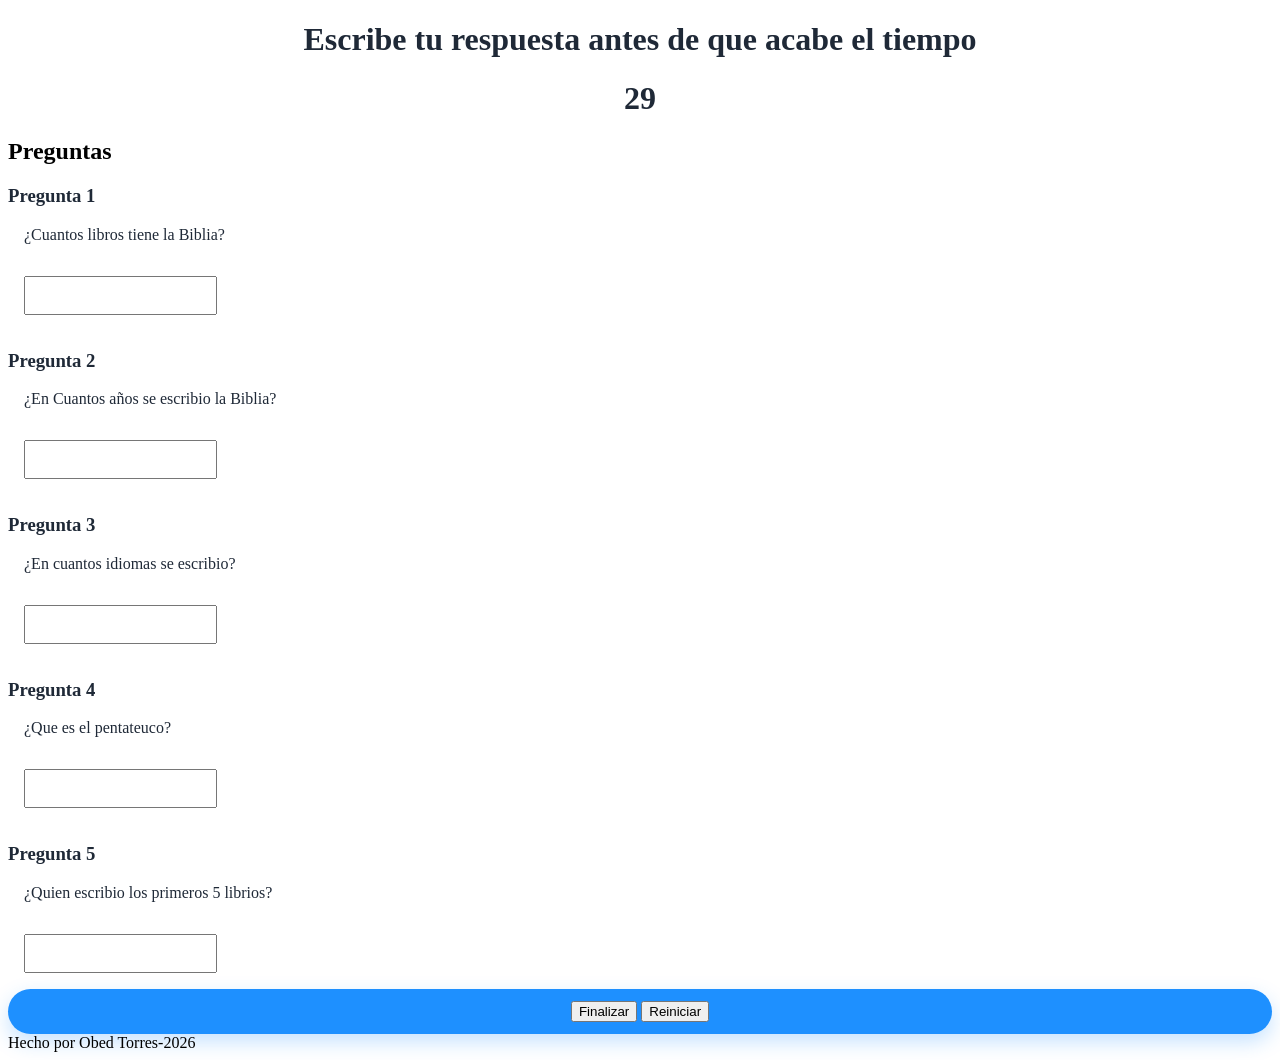
==== encuesta.html @ dcfe3571 "mensaje" ====
<!doctype html>

<html lang="es">
   <head>
    <meta charset="UTF-8">
    <meta name="viewport" content="width=device-width, initial-scale=1.0">
    <title>Preguntas</title>
    <link rel="stylesheet" href="estilos.css">
</head>
<body >
   
   <header>
  
   <h1>Escribe tu respuesta antes de que acabe el tiempo</h1>
   
   
    <h1 id="cuenta-regrasiva">30</h1>

   </header>
   
    
    <audio id="cantico">
       <source src="audio/143.mp3" type="audio/mpeg">
    
    
     
    </audio>
    

        <main>
         <section class="preguntas-1">
      <h2>Preguntas</h2>
     </section>
     
      <article class="pregunta">
         <h3>Pregunta 1</h3>
    <p>¿Cuantos libros tiene la Biblia?</p>
  
   <input type="text" id="Respuestas-1">
    </article>
   
   
   <article class="pregunta"> 
      <h3>Pregunta 2</h3>
   <p>¿En Cuantos años se escribio la Biblia?</p>
  
   <input type="text" id="Respuestas-2">
   </article>
  
  
  
   <article class="pregunta">
      <h3>Pregunta 3</h3>
        <p>¿En cuantos idiomas se escribio?</p>
    
   <input type="text" id="Respuestas-3">
   </article>

  
   <article class="pregunta">
      <h3>Pregunta 4</h3>
  <p>¿Que es el pentateuco?</p>
    
   <input type="text" id="Respuestas-4">
   </article>

  
  
  
   <article class="pregunta">
      <h3>Pregunta 5</h3>
  <p>¿Quien escribio los primeros 5 librios?</p>
    
   <input type="text" id="Respuestas-5">
  </article>
   

     
</main> 

    
   <div class="botones">
   
     <button type="submit" onclick="Enviarrespuestas()">Finalizar</button>
  <button onclick="Reinicia()">Reiniciar</button>


  
</div>
  <footer>Hecho por Obed Torres-2026</footer>


<script>

document.addEventListener('DOMContentLoaded', tiempolimite);

const elementocantico= document.getElementById("cantico");
 
let elemento1= document.getElementById("Respuestas-1");

  
 
 let inicio;
 let intervalo;



 function tiempolimite(){
inicio=setTimeout(Tictac,1000*30)
intervalo= setInterval (terminar,1000);
 document.getElementById("cuenta-regrasiva").textContent=30;
    }
    function terminar(){
   let tiempo = document.getElementById("cuenta-regrasiva").textContent;
   document.getElementById("cuenta-regrasiva").textContent=tiempo -1;

  if(tiempo <= "1"){
  clearInterval(intervalo);
  clearTimeout(inicio);
}
  
  
      }
function Enviarrespuestas(){
   let elemento1= document.getElementById("Respuestas-1").value;
   
   
   
   let elemento2= document.getElementById("Respuestas-2").value;
   
   

    let elemento3= document.getElementById("Respuestas-3").value;
   
   

    let elemento4= document.getElementById("Respuestas-4").value;
   

    let elemento5= document.getElementById("Respuestas-5").value;
   
    let tiempoactual = new Date();

   let hoy = new Date();
let dia =String (hoy.getDate()).padStart(2, '0');
let mes = String(hoy.getMonth ()+ 1).padStart(2, '0'); 
let anio = hoy.getFullYear();

let fechaFormateada = dia + '/' + mes + '/' + anio;



   alert("Respuesta 1: " + elemento1 + 
   "\nRespuesta 2: " + elemento2 +
   "\nRespuesta 3: " + elemento3 +
   "\nRespuesta 4: " + elemento4 +
   "\nRespuesta 5: " + elemento5 +
   "\nhoy es " + fechaFormateada
  
   );
      }
       
      
      
      function Tictac(){
   elementocantico.play();
    alert("GAME OVER");
   
    
        }


function Reinicia(){
 location.reload();
   }


</script>

</body>
---- estilos.css ----
header{
    

    background-color: #ffffff;
    color:  #1f2937;
    padding 16px;
    text-align: center;
}

.pregunta{
 background-color: #ffffff;
    color:  #1f2937;

    }
    .preguntas-1:hover{
    background: red;
    color          :  #1f2937;
    margin: 18px;
    padding: 10px;
    
    }

    .botones{

  text-align: center;


  background-color: #1e90ff;
  color: #ffffff;
 
 border-radius: 99px ;
  padding: 0.75rem 1.5rem;
  box-shadow: 0 8px 20px rgba(30, 144, 255, 0.25);

  transition: all 0.3s ease ;
}

.botones:hover {
  transform: translateY(-2px);
  box-shadow: 0px 12px 24px rgba(128, 30, 255, 0.32);
}

.botones:active {
  transform: translateY(0);
  box-shadow: 0 6px 100px rgba(102, 6, 212, 0.22);
} 
    

   

p {
 margin: 16px;
 padding: auto;
  }
  input{
    margin: 16px;
    padding: 10px;
    }
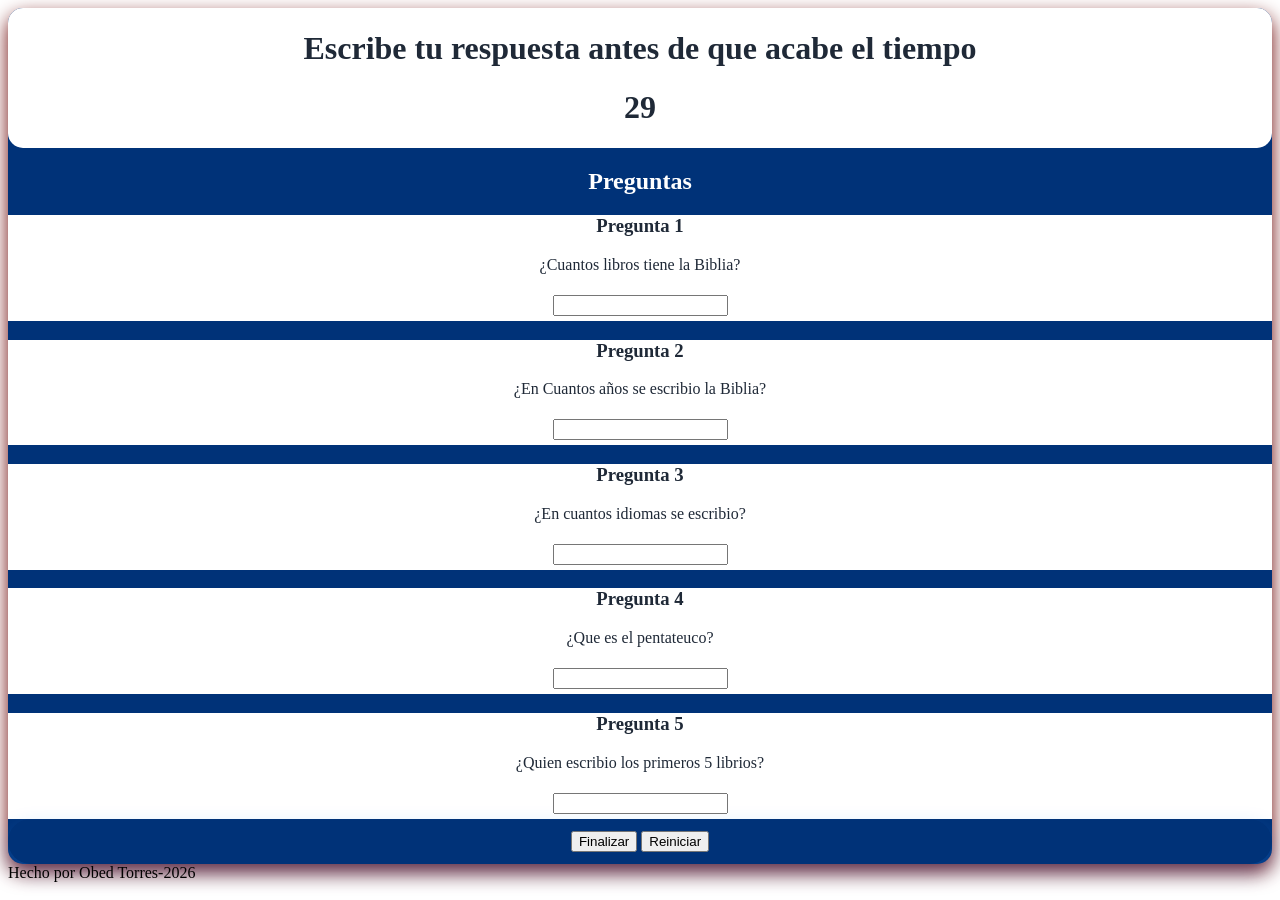
==== commit e7c6cc4c: "Descripción de los cambios" ====
--- a/encuesta.html
+++ b/encuesta.html
@@ -9,6 +9,8 @@
 </head>
 <body >
    
+<form >
+
    <header>
   
    <h1>Escribe tu respuesta antes de que acabe el tiempo</h1>
@@ -85,8 +87,8 @@
   <button onclick="Reinicia()">Reiniciar</button>
 
 
-  
-</div>
+  </div>
+</form>
   <footer>Hecho por Obed Torres-2026</footer>
 
 
--- a/estilos.css
+++ b/estilos.css
@@ -3,8 +3,9 @@
 
     background-color: #ffffff;
     color:  #1f2937;
-    padding 16px;
+    padding: 1px;
     text-align: center;
+    border-radius: 15px;
 }
 
 .pregunta{
@@ -13,10 +14,9 @@
 
     }
     .preguntas-1:hover{
-    background: red;
-    color          :  #1f2937;
-    margin: 18px;
-    padding: 10px;
+   color          :  #01fd49;
+    margin: auto;
+    padding: auto;
     
     }
 
@@ -25,7 +25,7 @@
   text-align: center;
 
 
-  background-color: #1e90ff;
+  background-color: #003278;
   color: #ffffff;
  
  border-radius: 99px ;
@@ -53,6 +53,16 @@
  padding: auto;
   }
   input{
-    margin: 16px;
-    padding: 10px;
+    margin: 5px;
+    padding: 1px;
+    }
+    form{
+      background-color: #003278;
+      color: #ffffff;
+      margin: auto;
+      padding: auto;
+   border-radius: 15PX ;
+   text-align: center;
+   box-decoration-break: clone;
+   box-shadow: 0 8px 20px rgba(105, 1, 1, 0.975);
     }
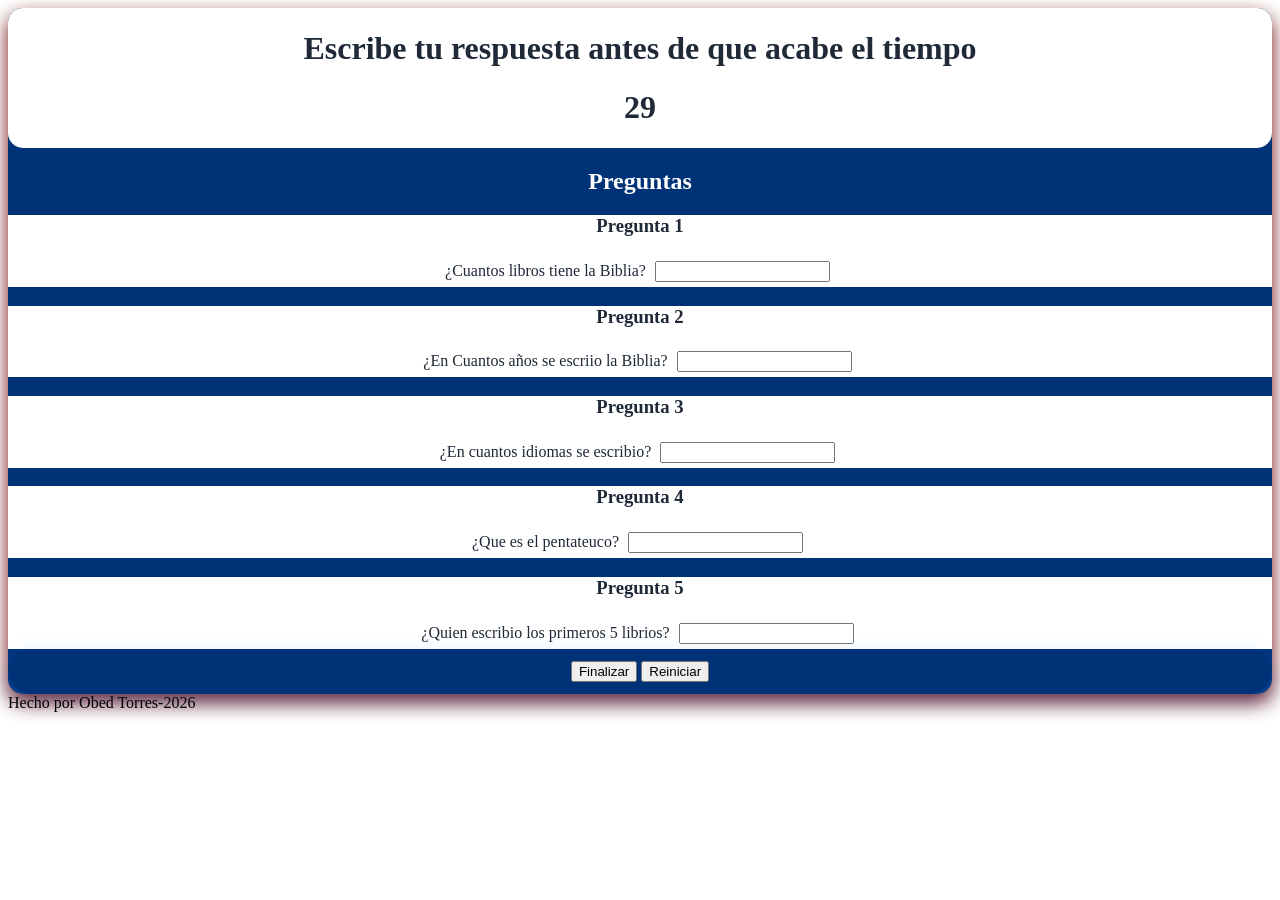
==== commit 0af463c2: "chore(training): mejora la manera como la encuesta se llena" ====
--- a/encuesta.html
+++ b/encuesta.html
@@ -35,25 +35,26 @@
      </section>
      
       <article class="pregunta">
-         <h3>Pregunta 1</h3>
-    <p>¿Cuantos libros tiene la Biblia?</p>
+         <h3 for="Respuestas-1">Pregunta 1</h3>
+    <label for="Respuestas-1">¿Cuantos libros tiene la Biblia?</label>
   
    <input type="text" id="Respuestas-1">
-    </article>
+  </article>
+
    
    
-   <article class="pregunta"> 
+   <article class= "pregunta"> 
       <h3>Pregunta 2</h3>
-   <p>¿En Cuantos años se escribio la Biblia?</p>
+   <label for="Respuestas-2">¿En Cuantos años se escriio la Biblia?</label>
   
-   <input type="text" id="Respuestas-2">
+   <input id="Respuestas-2">
    </article>
   
   
   
    <article class="pregunta">
       <h3>Pregunta 3</h3>
-        <p>¿En cuantos idiomas se escribio?</p>
+        <label for="Respuestas-3">¿En cuantos idiomas se escribio?</label>
     
    <input type="text" id="Respuestas-3">
    </article>
@@ -61,7 +62,7 @@
   
    <article class="pregunta">
       <h3>Pregunta 4</h3>
-  <p>¿Que es el pentateuco?</p>
+  <label for="Respuestas-4">¿Que es el pentateuco?</label>
     
    <input type="text" id="Respuestas-4">
    </article>
@@ -71,7 +72,7 @@
   
    <article class="pregunta">
       <h3>Pregunta 5</h3>
-  <p>¿Quien escribio los primeros 5 librios?</p>
+  <label for="Respuestas-5">¿Quien escribio los primeros 5 librios?</label>
     
    <input type="text" id="Respuestas-5">
   </article>
@@ -108,7 +109,7 @@
 
 
  function tiempolimite(){
-inicio=setTimeout(Tictac,1000*30)
+ inicio=setTimeout(Tictac,1000*30)
 intervalo= setInterval (terminar,1000);
  document.getElementById("cuenta-regrasiva").textContent=30;
     }
@@ -174,9 +175,6 @@
 
 function Reinicia(){
  location.reload();
-   }
-
-
-</script>
+   }</script>
 
 </body>
